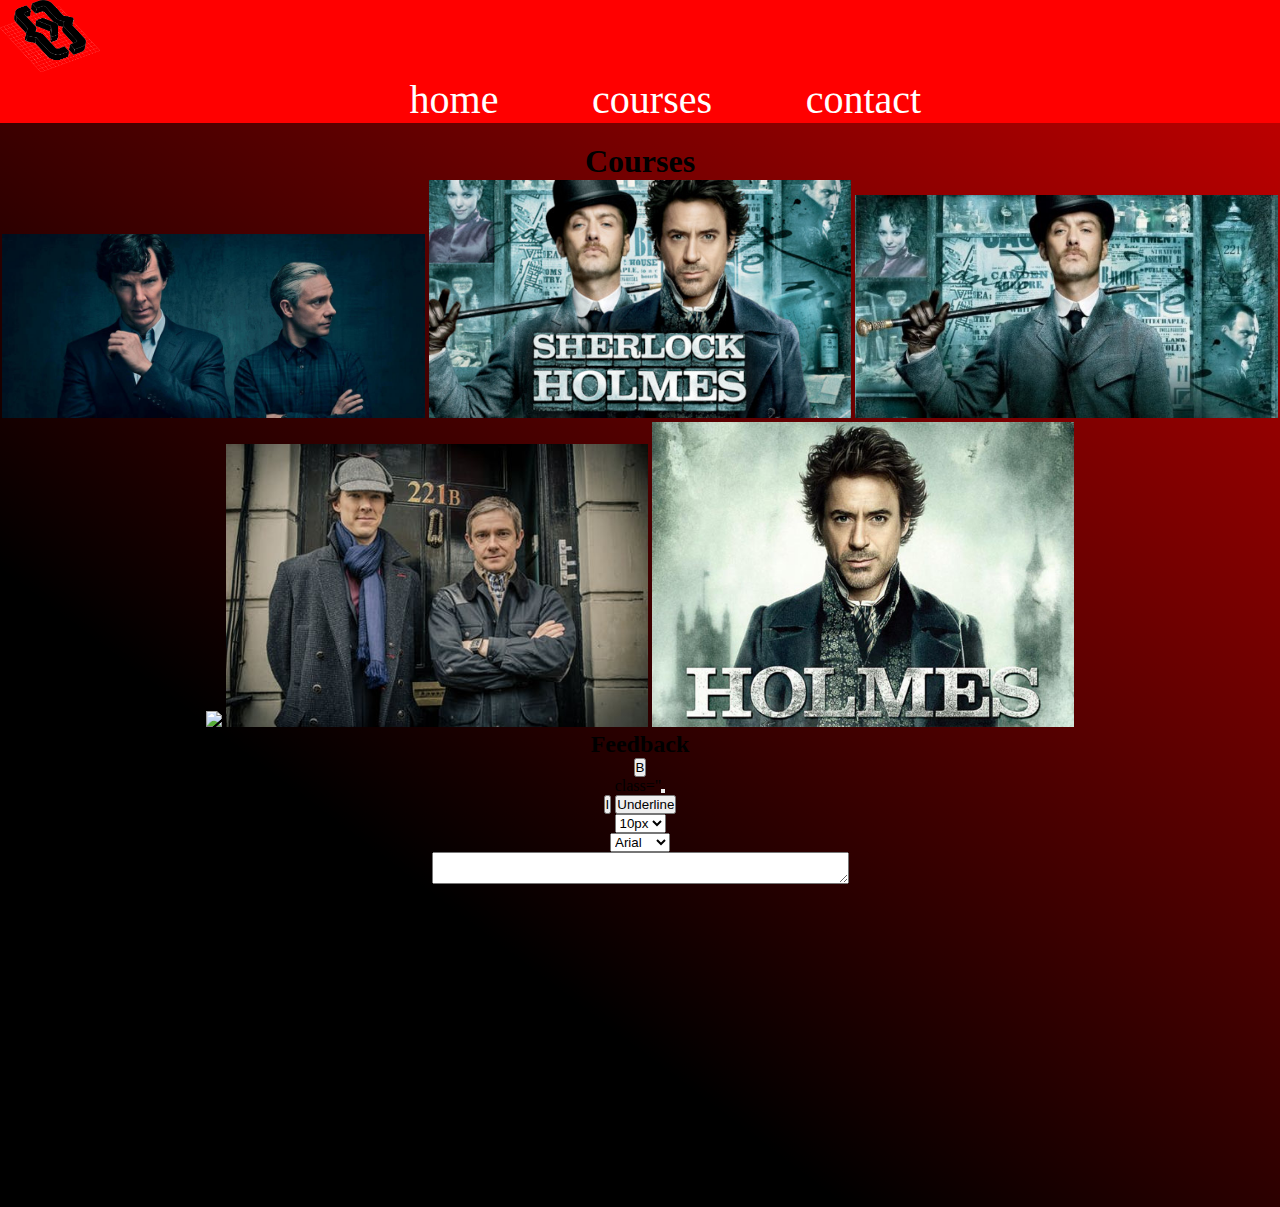
==== gomycode/courses.html @ 934e80dc "Add files via upload" ====
<!DOCTYPE html>
<html>

<head>
        <link rel="stylesheet" href="stylesheet.css">
<body>
        <div id="navigation">
                <img class="" src="./res/section2GMCLogo.png" width="100" >
                        <ul>
                <li id="head" class="bare"><a href="index.html">home</a></li>
                <li class="bare"><a href="courses.html">courses</a></li>
                <li class="bare"><a href="contact.html">contact</a></li>
                        </ul>
                    </div>
    <center>
        <h1>Courses</h1>
        <img src="./res/6624429lpw-6627518-article-jpg_3997167.jpg" alt="" width="33%">
        <img src="./res/AAAABUce1cc-1SptA201CC4JwBEsxodzRJoyYfcE0BpHF4IxfueA8Zkeyaya5WQdvcvbEGEgUeOWZzlICLBHPJHnR9xbgVFNBILXjw.jpg"
            alt="" width="33%">
        <img src="./res/Premier-Sherlock-Holmes-3--eb95e-aaf71.jpg" alt="" width="33%">
        <img src="./res/Final Checkpoint_files/" width="33%">
        <img src="./res/image-20151126-11973-19t4uys.jpg" width="33%">
        <img src="./res/Sherlock_Holmes_2.jpg" width="33%">
        <h2>Feedback</h2>

        <button onclick="bolde()" type="button">B</button>
        <div>class="<button></button></div>
        <button onclick="x()"  type="button">I</button>
        <button onclick="d()"  type="button">Underline</button>
<br>

        <select onchange="fontSize()" id="52">
            <option value="10px">10px</option>
            <option value="20px">20px</option>
            <opton value="30px">30px</option>
                <option value="40px">40px</option>
                <option value="50px">50px</option>
        </select>
        <br>
        <select onchange="police()" id="55" > 
            <option value="Arial" >Arial</option>
            <option value="Albani">Albani</option>
        </select>
        <br>
        <textarea id="texte" cols="50" row="20"></textarea>
    </center>
    <ul>
    <center>
        <iframe width="560" height="315" src="https://www.youtube.com/embed/MkLog_27S6U" frameborder="0" allow="accelerometer; autoplay; encrypted-media; gyroscope; picture-in-picture" allowfullscreen></iframe>
</body>
<script src="js/main.js"></script>
<background></background>

</html>
---- gomycode/stylesheet.css ----
*{
    padding: 0px;
    margin: 0px;
}
body{
    Background:

    Linear-gradient(217deg, rgba(255,0,0,.8), rgba(250, 215, 215, 0) 70.71%),
    
    Linear-gradient(127deg, black, black 70.71%),
    
    Linear-gradient(336deg, rgba(0,0,255,.8), rgba(0,0,255,0) 70.71%);


}
.bare{
    display: inline;
    font-size: 40px;
}
#head{
    margin-left: 25%;
}
.head{
    margin-left: 25%;
}
.bare a{
    text-decoration: none;
    margin-left: 7%;
    color: white;
}
.bare a:hover{
    color:red;
}
#navigation{
    background-color: red;
    margin-bottom: 20px;
}
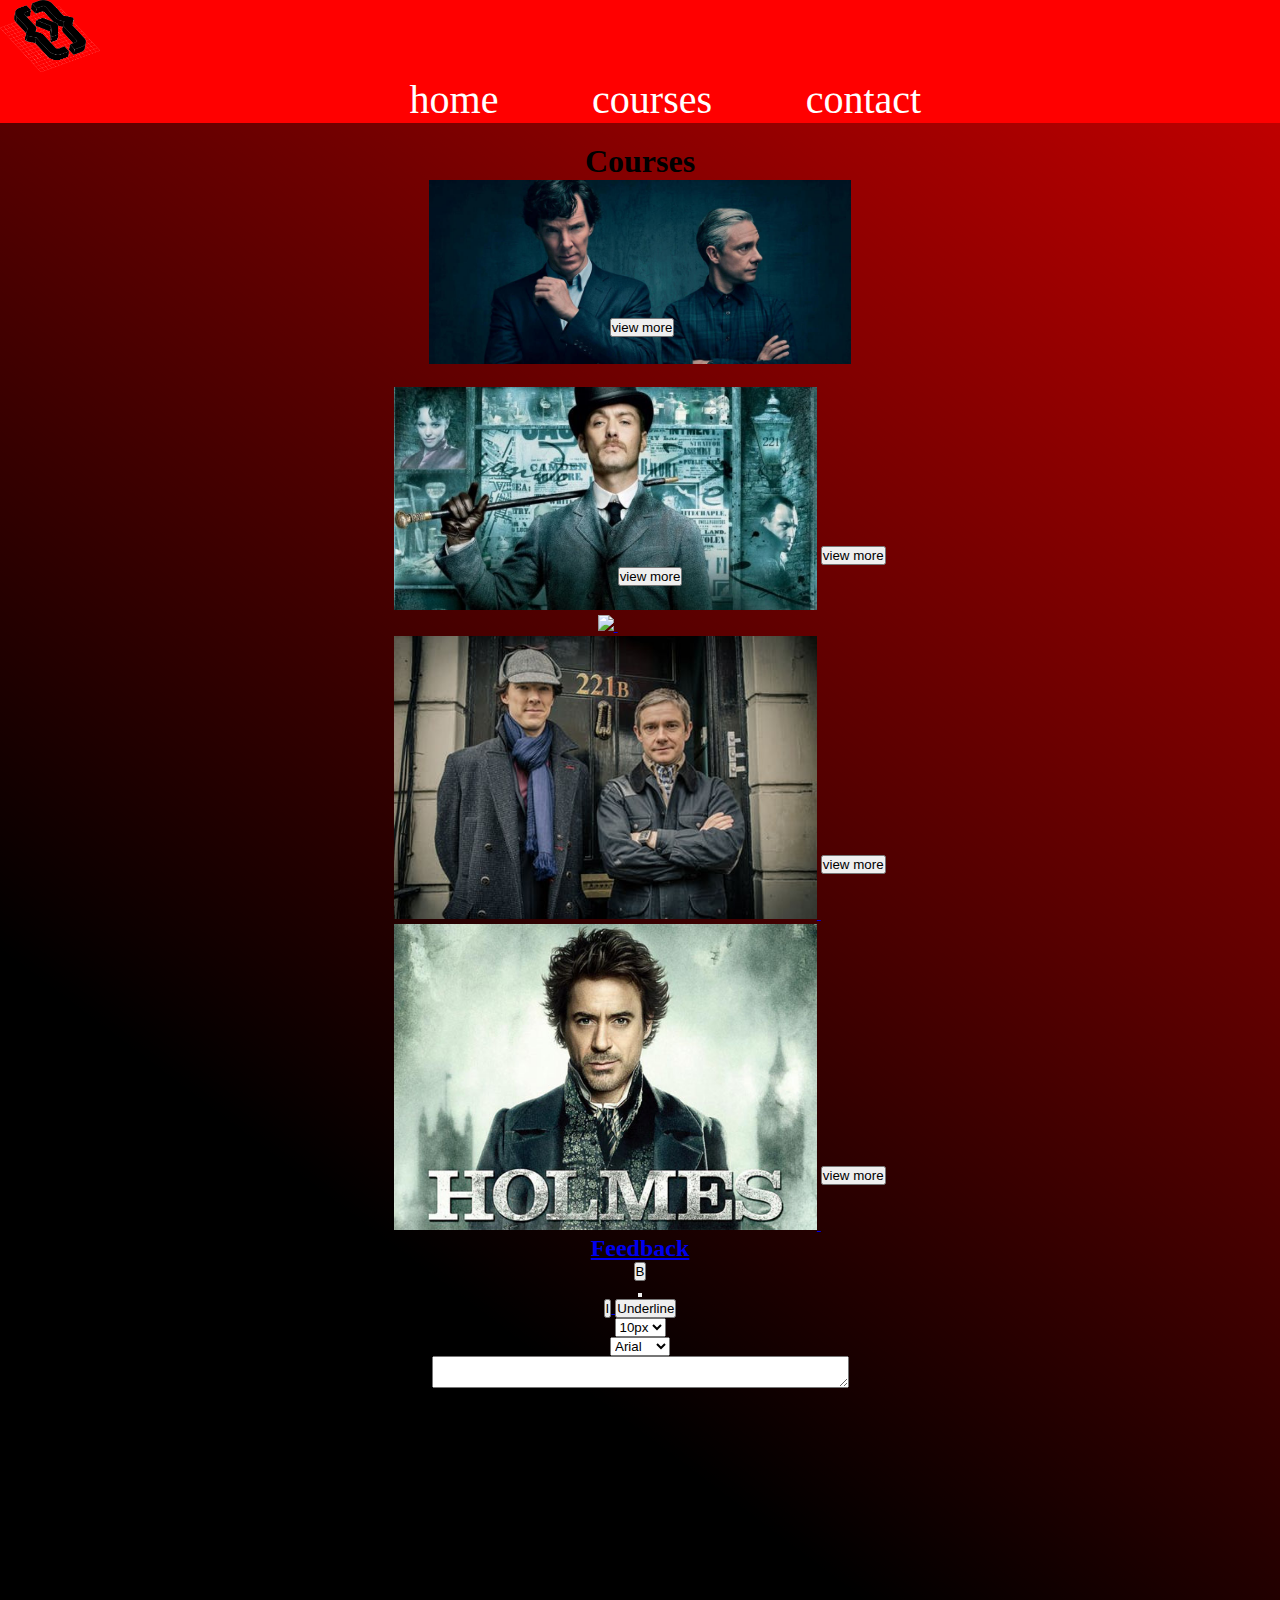
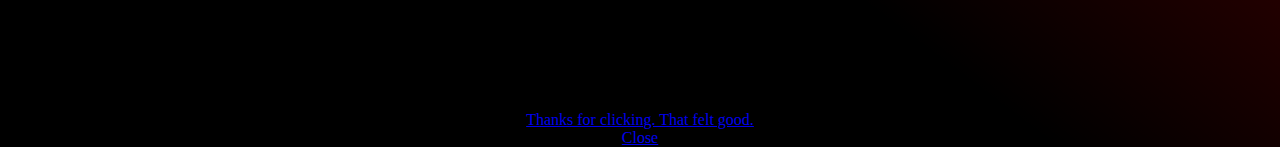
==== commit 6a0c1c9c: "Add files via upload" ====
--- a/gomycode/courses.html
+++ b/gomycode/courses.html
@@ -3,52 +3,74 @@
 
 <head>
         <link rel="stylesheet" href="stylesheet.css">
+
+        <script src="https://cdnjs.cloudflare.com/ajax/libs/jquery/3.0.0/jquery.min.js"></script>
+
+        <!-- jQuery Modal -->
+        <script src="https://cdnjs.cloudflare.com/ajax/libs/jquery-modal/0.9.1/jquery.modal.min.js"></script>
+        <link rel="stylesheet" href="https://cdnjs.cloudflare.com/ajax/libs/jquery-modal/0.9.1/jquery.modal.min.css" />
+
 <body>
         <div id="navigation">
-                <img class="" src="./res/section2GMCLogo.png" width="100" >
-                        <ul>
-                <li id="head" class="bare"><a href="index.html">home</a></li>
-                <li class="bare"><a href="courses.html">courses</a></li>
-                <li class="bare"><a href="contact.html">contact</a></li>
-                        </ul>
-                    </div>
-    <center>
-        <h1>Courses</h1>
-        <img src="./res/6624429lpw-6627518-article-jpg_3997167.jpg" alt="" width="33%">
-        <img src="./res/AAAABUce1cc-1SptA201CC4JwBEsxodzRJoyYfcE0BpHF4IxfueA8Zkeyaya5WQdvcvbEGEgUeOWZzlICLBHPJHnR9xbgVFNBILXjw.jpg"
-            alt="" width="33%">
-        <img src="./res/Premier-Sherlock-Holmes-3--eb95e-aaf71.jpg" alt="" width="33%">
-        <img src="./res/Final Checkpoint_files/" width="33%">
-        <img src="./res/image-20151126-11973-19t4uys.jpg" width="33%">
-        <img src="./res/Sherlock_Holmes_2.jpg" width="33%">
-        <h2>Feedback</h2>
+                <img class="" src="./res/section2GMCLogo.png" width="100">
+                <ul>
+                        <li id="head" class="bare"><a href="index.html">home</a></li>
+                        <li class="bare"><a href="courses.html">courses</a></li>
+                        <li class="bare"><a href="contact.html">contact</a></li>
+                </ul>
+        </div>
+        <center>
+                <h1>Courses</h1>
+                <div class="photos"></div>
+                <div class="p1"></div> <img src="./res/6624429lpw-6627518-article-jpg_3997167.jpg" alt="" width="33%">
+                <div>
+        
+                        <img src="./res/-1SptA201CC4JwBEsxodzRJoyYfcE0BpHF4IxfueA8Zkeyaya5WQdvcvbEGEgUeOWZzlICLBHPJHnR9xbgVFNBILXjw.jpg"
+                                alt="" width="33%">
+                        <a href="#ex1" rel="modal:open"><button class="btn">view more</button> </a>
+                </div>
+                  <div class="p2"> <img src="./res/Premier-Sherlock-Holmes-3--eb95e-aaf71.jpg" alt="" width="33%">
+                <a href="#ex1" rel="modal:open"><button class="btn">view more</button></div>
+             <div class="p3">  <img src="./res/Final Checkpoint_files/" width="33%">
+                <a href="#ex1" rel="modal:open"><button class="btn">view more</button> 
+             <div class="p4"> <img src="./res/image-20151126-11973-19t4uys.jpg" width="33%">
+                <a href="#ex1" rel="modal:open"><button class="btn">view more</button> 
+             <div class="p4"><img src="./res/Sherlock_Holmes_2.jpg" width="33%">
+                <a href="#ex1" rel="modal:open"><button class="btn">view more</button> 
+                <h2>Feedback</h2>
 
-        <button onclick="bolde()" type="button">B</button>
-        <div>class="<button></button></div>
-        <button onclick="x()"  type="button">I</button>
-        <button onclick="d()"  type="button">Underline</button>
-<br>
+                <button onclick="bolde()" type="button">B</button>
+                <div><button></button></div>
+                <button onclick="x()" type="button">I</button>
+                <button onclick="d()" type="button">Underline</button>
+                <br>
 
-        <select onchange="fontSize()" id="52">
-            <option value="10px">10px</option>
-            <option value="20px">20px</option>
-            <opton value="30px">30px</option>
-                <option value="40px">40px</option>
-                <option value="50px">50px</option>
-        </select>
-        <br>
-        <select onchange="police()" id="55" > 
-            <option value="Arial" >Arial</option>
-            <option value="Albani">Albani</option>
-        </select>
-        <br>
-        <textarea id="texte" cols="50" row="20"></textarea>
-    </center>
-    <ul>
-    <center>
-        <iframe width="560" height="315" src="https://www.youtube.com/embed/MkLog_27S6U" frameborder="0" allow="accelerometer; autoplay; encrypted-media; gyroscope; picture-in-picture" allowfullscreen></iframe>
+                <select onchange="fontSize()" id="52">
+                        <option value="10px">10px</option>
+                        <option value="20px">20px</option>
+                        <opton value="30px">30px</option>
+                                <option value="40px">40px</option>
+                                <option value="50px">50px</option>
+                </select>
+                <br>
+                <select onchange="police()" id="55">
+                        <option value="Arial">Arial</option>
+                        <option value="Albani">Albani</option>
+                </select>
+                <br>
+                <textarea id="texte" cols="50" row="20"></textarea>
+        </center>
+        <ul>
+                <center>
+                        <iframe width="560" height="315" src="https://www.youtube.com/embed/MkLog_27S6U" frameborder="0"
+                                allow="accelerometer; autoplay; encrypted-media; gyroscope; picture-in-picture"
+                                allowfullscreen></iframe>
+
+                        <div id="ex1" class="modal">
+                                <p>Thanks for clicking. That felt good.</p>
+                                <a href="#" rel="modal:close">Close</a>
+                        </div>
 </body>
 <script src="js/main.js"></script>
-<background></background>
 
 </html>--- a/gomycode/stylesheet.css
+++ b/gomycode/stylesheet.css
@@ -34,4 +34,8 @@
 #navigation{
     background-color: red;
     margin-bottom: 20px;
+}
+.btn{
+    position: relative;
+    top: -50px;
 }